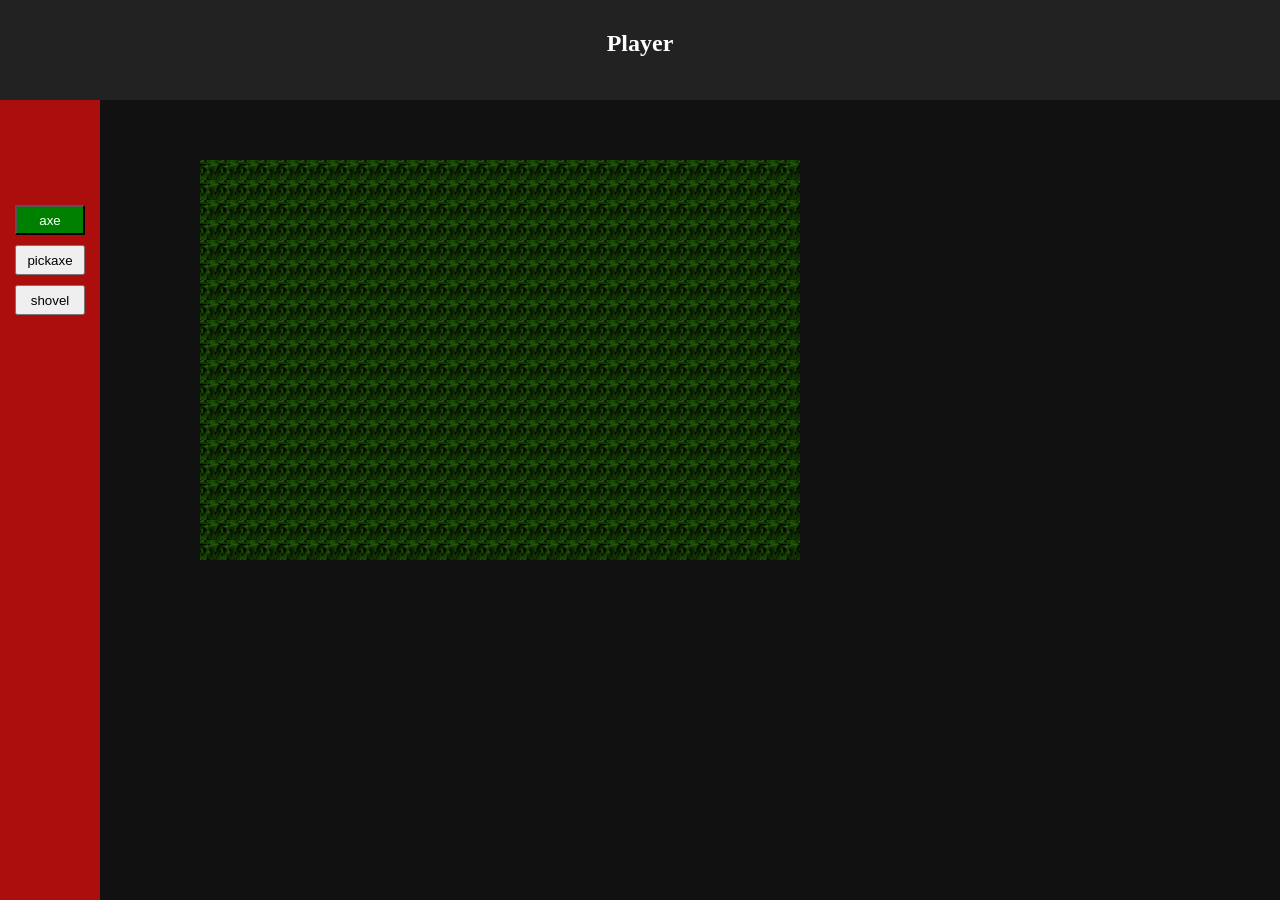
==== pages/game.html @ f0069d1c "check" ====
<!DOCTYPE html>
<html lang="en">
<head>
  <meta charset="UTF-8" />
  <meta name="viewport" content="width=device-width, initial-scale=1.0" />
  <title>Minecraft Game</title>


  <link rel="stylesheet" href="../Css/game.css" />
</head>

<body>

  <header class="header">
    <h2 id="playerName">Player</h2>
  </header>

  <section class="world" id="world"></section>

  <script type="module" src="../JavaScript/main.js"></script>

</body>
</html>
---- Css/game.css ----
body {
    margin: 0;
    display: grid;
    grid-template-columns: 100px 1fr;
    grid-template-rows: 100px 1fr 100px;
    grid-template-areas:
        "header header header"
        "toolbar world world"
        "toolbar world world "
        "inventory inventory inventory"
        ;
    height: 100vh;
     background: #111;
  color: white;
}


.header {
  
  grid-area: header; background: rgb(3, 0, 0); 
  
  color: rgb(255, 255, 255); 
justify-content: center;

  padding: 10px;
  background: #222;
  text-align: center;
  width: auto;


}



.toolbar { 
  grid-area: toolbar;
justify-content: center;
   background-color: rgb(172, 14, 14);
height: auto;
padding-top: 100px;
padding-left: 10px;

 }





 
.toolbar button {
  margin: 5px;
  padding: 5px;
  width: 70px;
  height: 30px;
}


.toolbar .active {
  background: green;
  color: white;
}
 

.world { 
  
  
  grid-area: world;

margin-top: 10px;
padding-left: 100px;
padding-top: 50px;
}



.inventory { 
  
  
  grid-area: inventory;
  background-color: rgb(233, 135, 7);

}






.row {
  display: flex;
}



.grass {
  background: #3cb043;
}

.sand {
  background: #d2b48c;
}

.snow {
  background: #ffffff;
}




.cell {
  width: 20px;
  height: 20px;
  position: relative;
}



.tile {
  width: 100%;
  height: 100%;
  background-size: cover;
  background-position: center;
}






.empty {
  background: #111;
}

.tree {
  background-image: radial-gradient(green, darkgreen);
}
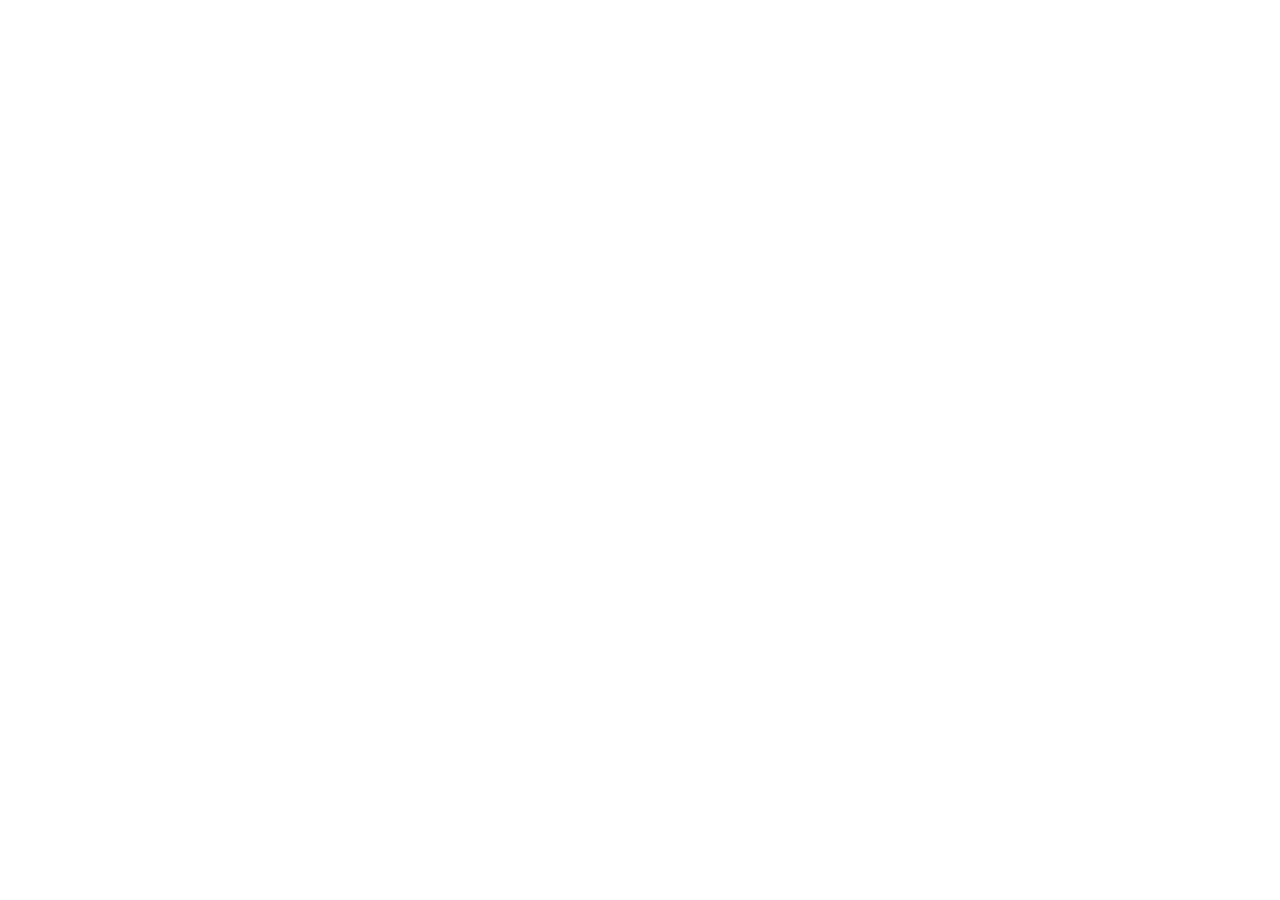
==== commit 3ca7cef3: "Mincrafit game" ====
--- a/pages/game.html
+++ b/pages/game.html
@@ -1,23 +1,14 @@
 <!DOCTYPE html>
 <html lang="en">
 <head>
-  <meta charset="UTF-8" />
-  <meta name="viewport" content="width=device-width, initial-scale=1.0" />
-  <title>Minecraft Game</title>
+  <meta charset="UTF-8">
+  <meta name="viewport" content="width=device-width, initial-scale=1.0">
+  <title>mincrafteGame</title>
+  <link rel="stylesheet" href="../Css/game.css">
+</head>
+<body>
+  
 
-
-  <link rel="stylesheet" href="../Css/game.css" />
-</head>
-
-<body>
-
-  <header class="header">
-    <h2 id="playerName">Player</h2>
-  </header>
-
-  <section class="world" id="world"></section>
-
-  <script type="module" src="../JavaScript/main.js"></script>
-
+<script src="../JavaScript/game.js"></script>
 </body>
 </html>
--- a/Css/game.css
+++ b/Css/game.css
@@ -2,44 +2,59 @@
  body {
     margin: 0;
     display: grid;
-    grid-template-columns: 100px 1fr;
+    grid-template-columns: 100px 150px 1fr;
     grid-template-rows: 100px 1fr 100px;
     grid-template-areas:
-        "header header header"
+        "aside header header"
+         
         "toolbar world world"
         "toolbar world world "
         "inventory inventory inventory"
         ;
-    height: 100vh;
-     background: #111;
-  color: white;
-}
-
-
+    min-height: 100vh;
+    background-size: cover;
+    background-position: center;
+    background-repeat: no-repeat;
+}
+
+
+#nameOfGamer
+{
+  color:#000000;
+ 
+  width: 500px;
+  margin-left: 400px;
+ 
+}
 .header {
   
-  grid-area: header; background: rgb(3, 0, 0); 
+  grid-area: header; 
   
   color: rgb(255, 255, 255); 
 justify-content: center;
 
   padding: 10px;
-  background: #222;
+ 
   text-align: center;
   width: auto;
-
-
+ 
+
+gap: 20px;
 }
 
 
 
 .toolbar { 
   grid-area: toolbar;
+ 
 justify-content: center;
-   background-color: rgb(172, 14, 14);
-height: auto;
-padding-top: 100px;
+  margin-left: 30px;
+height: 100px;
+width: 100px;
+padding-top: 70px;
 padding-left: 10px;
+ gap: 20px;
+
 
  }
 
@@ -51,8 +66,8 @@
 .toolbar button {
   margin: 5px;
   padding: 5px;
-  width: 70px;
-  height: 30px;
+ 
+
 }
 
 
@@ -67,8 +82,8 @@
   
   grid-area: world;
 
-margin-top: 10px;
-padding-left: 100px;
+margin-top: 20px;
+padding-left: 250px;
 padding-top: 50px;
 }
 
@@ -78,63 +93,205 @@
   
   
   grid-area: inventory;
-  background-color: rgb(233, 135, 7);
-
-}
-
-
-
-
-
-
-.row {
+  background-color: rgb(255, 2, 2);
+  
+
+}
+
+
+ button{
+  width: 200px;
+  height: 50px;
+  background-color: red;
+
+}
+
+ button:hover{
+  background-color: black;
+  color: white;
+   transform: scale(1.1);
+}
+
+#playerName {
+
+
+  font-size: 25px;
+}
+
+.worldModes button{
+  gap: 20px;
+}
+
+
+.modeButton {
+    padding: 10px 20px;
+    border: none;
+    border-radius: 8px;
+    cursor: pointer;
+    background-color: #ff0000;
+    transition: 0.3s;
+}
+
+.modeButton:hover {
+    transform: scale(1.05);
+}
+
+.modeButton.active {
+    background-color: #000000;
+    color: white;
+}
+
+
+
+.toolButton {
+    width: 100px;
+    height: 80px;
+    display: flex;
+    flex-direction: column;
+    justify-content: center;
+    align-items: center;
+    gap: 10px;
+    overflow: hidden;
+}
+
+.toolchossed{
+   background-color: #000000;
+    color: white;
+}
+
+
+.toolButton img {
+    width: 40px;
+    height: 40px;
+    object-fit: contain;
+}
+
+
+.world {
+    display: grid;
+    grid-template-columns: repeat(15, 50px);
+    grid-template-rows: repeat(6, 50px);
+    gap: 2px;
+
+    width: fit-content;
+  
+   
+}
+
+
+
+
+
+
+
+
+.block img {
+     width: 50px;
+    height: 50px;
+    object-fit: cover;
+}
+
+
+
+.block:hover {
+    transform: scale(1.1);
+    border: 2px solid white;
+}
+
+
+
+
+
+
+
+
+
+
+.inventory {
   display: flex;
-}
-
-
-
-.grass {
-  background: #3cb043;
-}
-
-.sand {
-  background: #d2b48c;
-}
-
-.snow {
-  background: #ffffff;
-}
-
-
-
-
-.cell {
-  width: 20px;
-  height: 20px;
-  position: relative;
-}
-
-
-
-.tile {
-  width: 100%;
-  height: 100%;
-  background-size: cover;
-  background-position: center;
-}
-
-
-
-
-
-
-.empty {
-  background: #111;
-}
-
-.tree {
-  background-image: radial-gradient(green, darkgreen);
-}
-
-
-
+  flex-direction: row;
+  justify-content: center;
+    text-align: center;
+  gap: 15px;
+}
+
+.inventoryItem {
+  display: flex;
+  align-items: center;
+   justify-content: center;
+ 
+  gap: 10px;
+}
+
+
+
+.inventoryItem img {
+  width: 35px;
+  height: 35px;
+  object-fit: contain;
+}
+
+
+.inventoryItem:hover{
+  transform: scale(1.1);
+    border: 2px solid white;
+}
+
+.invetoryChoosed{
+  transform: scale(1.1);
+    border: 2px solid white;
+    background-color: #000000;
+    color: white;
+}
+
+
+.aside {
+  grid-area:aside ;
+background-color: transparent;
+ display: flex;
+    
+   width: 100px;
+   margin-left: 30px;
+   margin-top: 30px;
+   gap: 50px;
+}
+.aside button {
+    background: transparent;
+    border: none;
+    cursor: pointer;
+}
+
+
+
+
+
+.aside img{
+  width: 50px;
+  height: 50px;
+}
+.home{
+  width: 10px;
+  height: 10px;
+}
+
+resetInventoryButton{
+
+ width: 10px;
+  height: 10px;
+}
+
+
+
+
+
+
+
+
+
+.homeButton:hover {
+  transform: scale(1.1);
+}
+
+.homeButton:checked {
+  transform: scale(1.1);
+}
